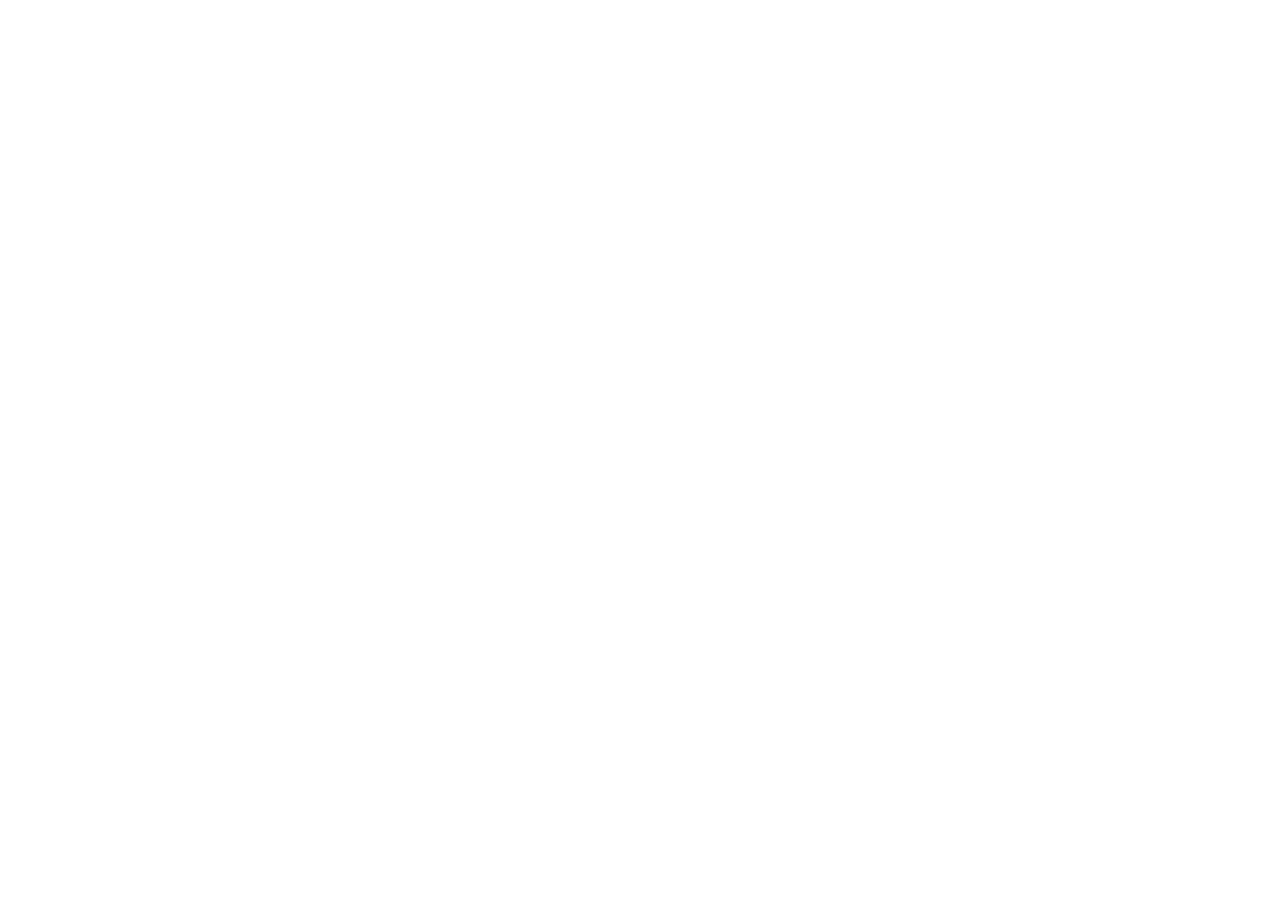
==== src/main/resources/templates/weather-info.html @ 46b6edff "Initial commit" ====
<!DOCTYPE html>
<html lang="en">
<head>
    <meta charset="UTF-8">
    <meta name="viewport" content="width=device-width, initial-scale=1.0">
    <title>Weather Info</title>
    <link rel="stylesheet" href="/styles.css">
</head>
<body>
    <div data-th-text="${weatherInfo}"></div>

    <h2><a href="http://"></a></h2>
</body>
</html>
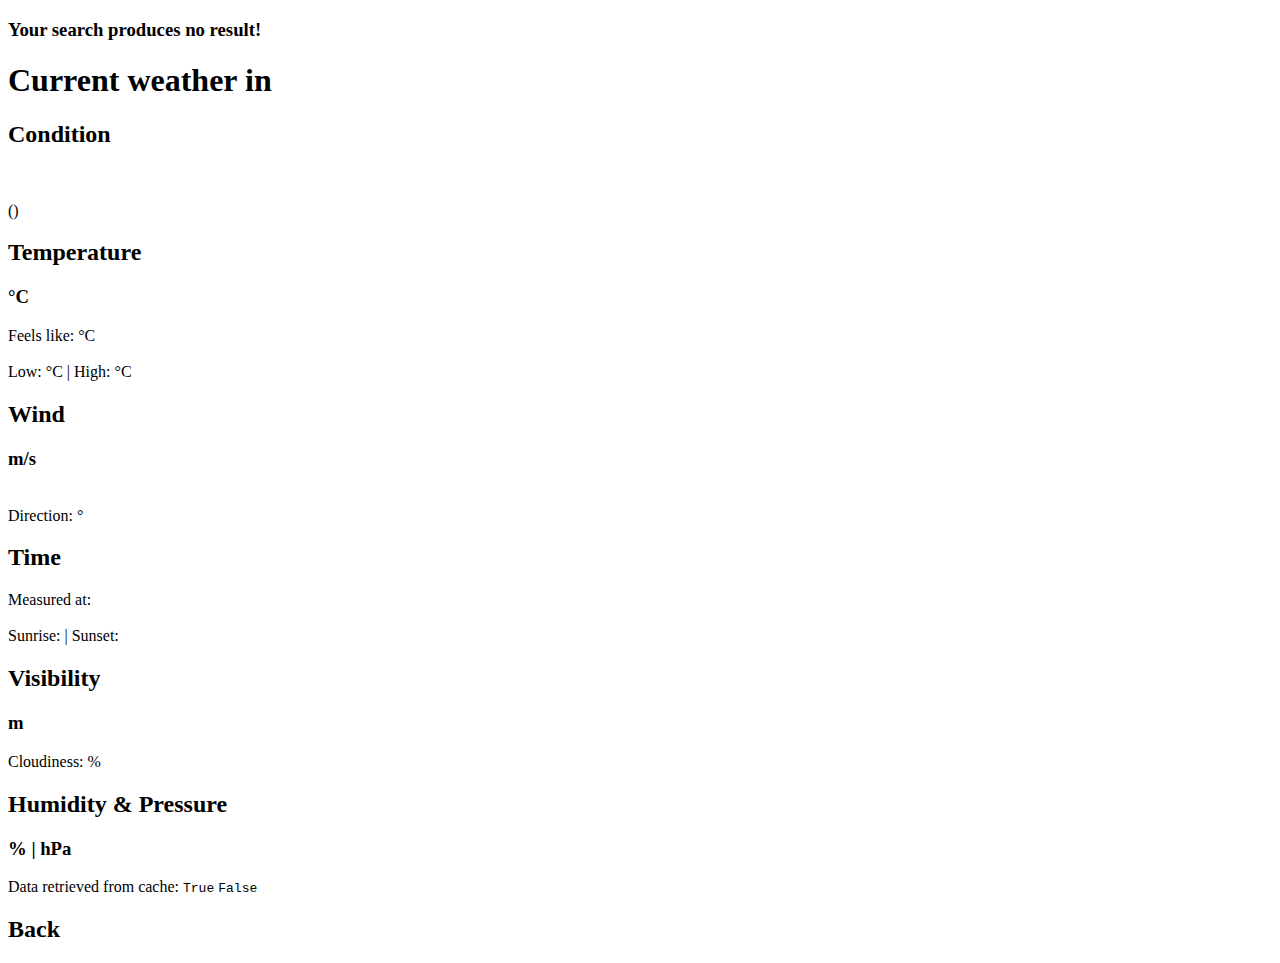
==== commit 004c05f1: "Add template to display weather info" ====
--- a/src/main/resources/templates/weather-info.html
+++ b/src/main/resources/templates/weather-info.html
@@ -7,8 +7,80 @@
     <link rel="stylesheet" href="/styles.css">
 </head>
 <body>
-    <div data-th-text="${weatherInfo}"></div>
+    <!-- <div data-th-text="${weatherInfo}"></div> -->
 
-    <h2><a href="http://"></a></h2>
+    <div data-th-if="${weatherInfo == null}">
+        <h3>Your search produces no result!</h3>
+    </div>
+
+    <div data-th-if="${weatherInfo != null}" data-th-object="${weatherInfo}" id="weatherInfo">
+        <div><h1>Current weather in <span data-th-text="*{city}"></span></h1></div>
+
+        <div class="container">
+            <div class="info-card">
+                <h2>Condition</h2>
+                <div class="container-inner">
+                    <div class="info-card-inner" data-th-each="wc : *{wConditionsList}" data-th-object="${wc}">
+                        <img data-th-src="*{iconURL}">
+                        <p>
+                            <span data-th-text="*{condition}"></span>
+                            (<span data-th-text="*{description}" class="desc"></span>)
+                        </p>
+                    </div>
+                </div>
+
+            </div>
+
+            <div class="info-card">
+                <h2>Temperature</h2>
+                <h3><span data-th-text="*{temp}"></span>°C</h3>
+                <div>Feels like: <span data-th-text="*{tempFeels}"></span>°C</div>
+                <br>
+                <div>Low: <span data-th-text="*{tempMin}"></span>°C 
+                    | High: <span data-th-text="*{tempMax}"></span>°C
+                </div>
+            </div>
+            
+            <div class="info-card">
+                <h2>Wind</h2>
+                <h3><span data-th-text="*{windSpeed}"></span>m/s</h3>
+                <br>
+                Direction: <span data-th-text="*{windDir}"></span>°
+            </div>
+            
+            <div class="info-card">
+                <h2>Time</h2>
+
+                <h2 data-th-text="${#temporals.format(weatherInfo.timeMeasured, 'd MMM yyyy')}"></h2>
+
+                <div>Measured at: <span data-th-text="${#temporals.format(weatherInfo.timeMeasured, 'h:mm a')}"></span>
+                </div>
+                <br>
+                <div>Sunrise: <span data-th-text="${#temporals.format(weatherInfo.timeSunrise, 'h:mm a')}"></span> 
+                    | Sunset: <span data-th-text="${#temporals.format(weatherInfo.timeSunset, 'h:mm a')}"></span>
+                </div>
+            </div>
+
+            <div class="info-card">
+                <h2>Visibility</h2>
+                <h3><span data-th-text="*{visibility}"></span>m</h3>
+                Cloudiness: <span data-th-text="*{cloudiness}"></span>%
+            </div>
+            
+            <div class="info-card">
+                <h2>Humidity & Pressure</h2>
+                <h3><span data-th-text="*{humidity}"></span>% |  
+                    <span data-th-text="*{pressure}"></span>hPa</h3>
+            </div>
+        </div>
+        <div>
+            <p id="cacheInfo">Data retrieved from cache:
+            <code data-th-if="${isFromCache}">True</code>
+            <code data-th-if="${!isFromCache}">False</code>
+            </p>
+        </div>
+    </div>
+    
+    <h2 id="back"><a data-th-href="@{/}">Back</a></h2>
 </body>
 </html>